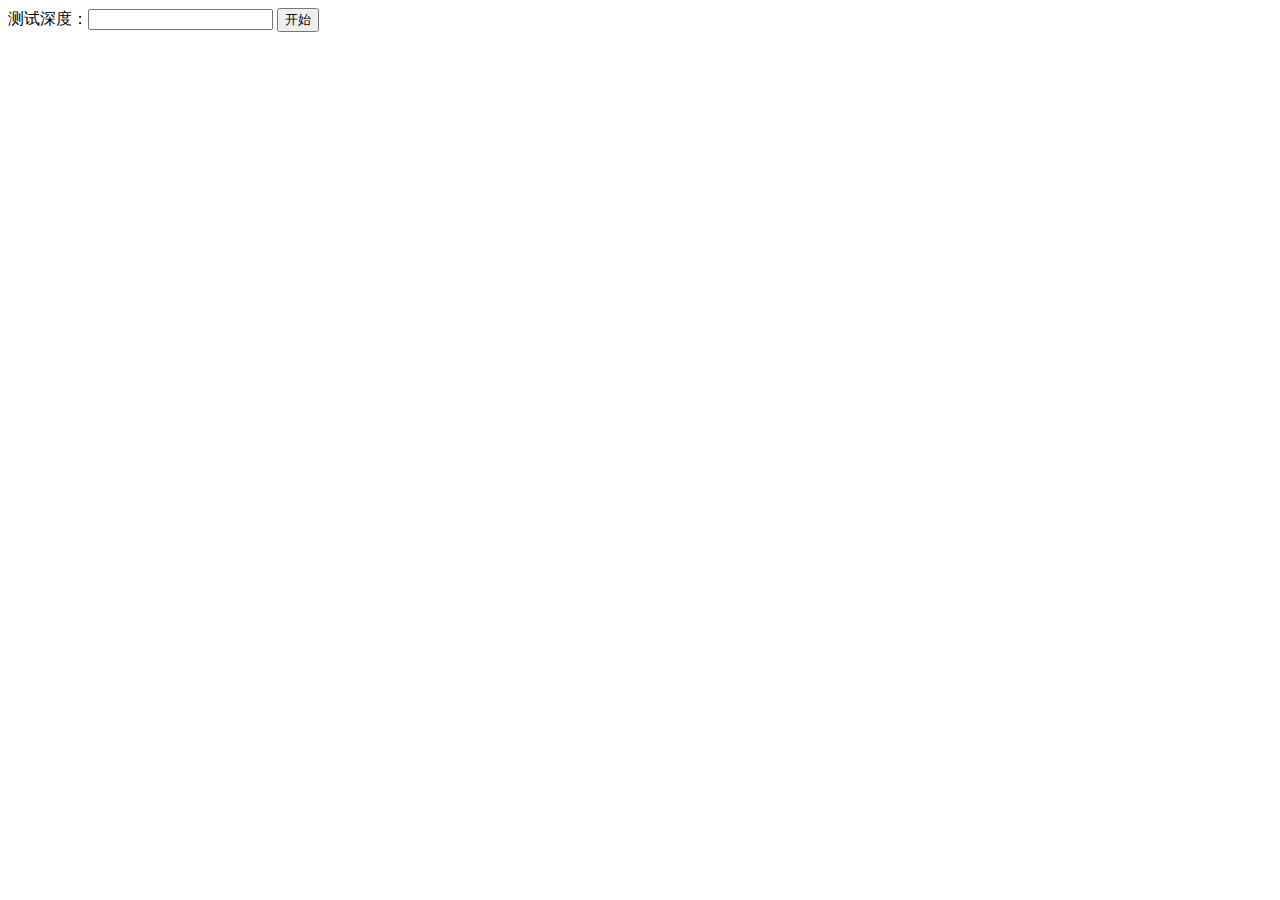
==== concat_test.html @ 28e49d24 "Create concat_test.html" ====
<!DOCTYPE html >
<html>
<head>
    <title>baselines - string - concat</title>
    <script src="../../libs/jquery-1.7.2.min.js" type="text/javascript"></script>
    <script type="text/javascript">
      ( function ( $ ) {
        var preData = ["测试字符串1","test string NO.2","testtesttest","sth. else","abcdefghijklmn"]
            , i = 0
            , buffer
            , str
            , stimer
            , etimer
            , delay1
            , delay2
            , delay3
            , rtext = ""
            , results = []
            , baseline_test = function (depth){
            		depth = depth || 50000;
            		window.console && console.log("开始测试 深度:",depth);
            		buffer = "";
    		        str = "";
    		        delay1 = 0;
    		        stimer = new Date();
    		        for(i=0;i<depth;++i){
    		            buffer += preData[0];
    		            buffer += preData[1];
    		            buffer += preData[2];
    		            buffer += preData[3];
    		            buffer += preData[4];
    		        }
    		        str = buffer;
    		        etimer = new Date();
    		        delay1 = etimer.getTime() - stimer.getTime();
    		        results.push({
    		            name : "直接+=",
    		            val : delay1
    		        });
    		        buffer = [];
    		        str = "";
    		        delay2 = 0;
    		        stimer = new Date();
    		        for(i=0;i<depth;++i){
    		            buffer.push(preData[0]);
    		            buffer.push(preData[1]);
    		            buffer.push(preData[2]);
    		            buffer.push(preData[3]);
    		            buffer.push(preData[4]);
    		        }
    		        str = buffer.join("");
    		        etimer = new Date();
    		        delay2 = etimer.getTime() - stimer.getTime();
    		        results.push({
    		            name : "Array Join",
    		            val : delay2
    		        });
    		        buffer = "";
    		        str = "";
    		        delay3 = 0;
    		        stimer = new Date();
    		        for(i=0;i<depth;++i){
    		            buffer.concat(buffer,preData[0]);
    		            buffer.concat(buffer,preData[1]);
    		            buffer.concat(buffer,preData[2]);
    		            buffer.concat(buffer,preData[3]);
    		            buffer.concat(buffer,preData[4]);
    		        }
    		        str = buffer;
    		        etimer = new Date();
    		        delay3 = etimer.getTime() - stimer.getTime();
    		        results.push({
    		            name : "String concat",
    		            val : delay3
    		        });
    		        rtext = "<br/>完成基线测试 深度为";
    		        rtext += depth;
    		        rtext += "轮<br/>";
    		        for(i=0;i<results.length;++i){
    		            rtext += "基线项目 ";
    		            rtext += results[i]["name"];
    		            rtext += " : ";
    		            rtext += results[i]["val"];
    		            rtext += " (秒) <br/>";
    		        }
    		        $("#results").html(rtext);
    		        window.console && console.log("结束");
            };
        $(function () {
            $("button").eq(0).click(function (){
           		var num = (+$("input[type='text']").eq(0).val());
           		if(isNaN(num)) {
           			num = 50000;
           		}
           		baseline_test(num);
           	});
        });
    } ) ( window.jQuery );
    </script>
</head>
<body>
<div>
测试深度：<input type="text" />
<button>开始</button>	
</div>
<div id="results"></div>
</body>
</html>
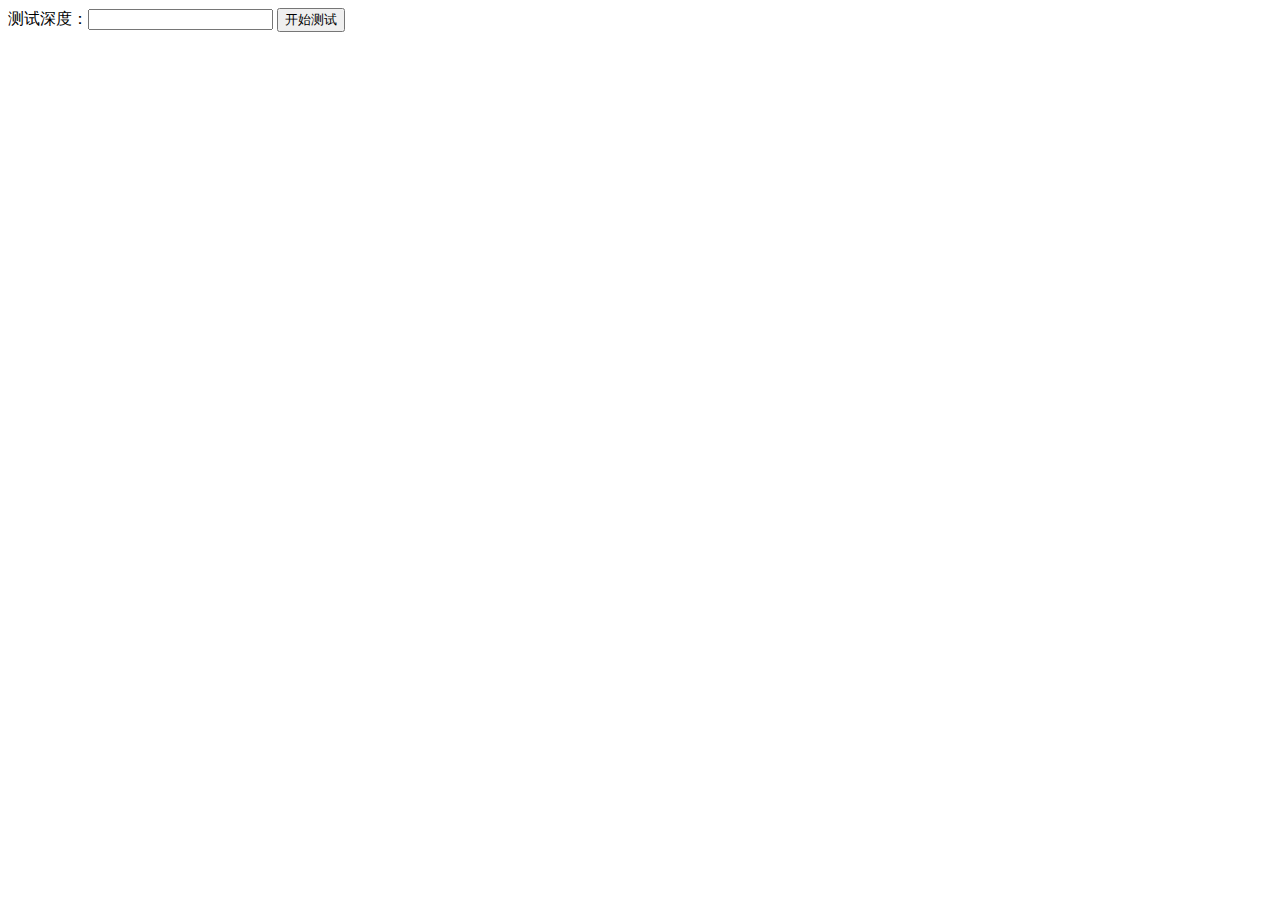
==== commit 9ac4ce99: "Update concat_test.html" ====
--- a/concat_test.html
+++ b/concat_test.html
@@ -2,9 +2,9 @@
 <html>
 <head>
     <title>baselines - string - concat</title>
-    <script src="../../libs/jquery-1.7.2.min.js" type="text/javascript"></script>
+    <script src="jquery.js" type="text/javascript"></script>
     <script type="text/javascript">
-      ( function ( $ ) {
+      ( function ( window, $ ) {
         var preData = ["测试字符串1","test string NO.2","testtesttest","sth. else","abcdefghijklmn"]
             , i = 0
             , buffer
@@ -15,8 +15,8 @@
             , delay2
             , delay3
             , rtext = ""
-            , results = []
-            , baseline_test = function (depth){
+            , results = [];
+            window.baseline_test = function (depth){
             		depth = depth || 50000;
             		window.console && console.log("开始测试 深度:",depth);
             		buffer = "";
@@ -86,22 +86,22 @@
     		        $("#results").html(rtext);
     		        window.console && console.log("结束");
             };
-        $(function () {
+    } ) ( window, window.jQuery );
+    $(function () {
             $("button").eq(0).click(function (){
            		var num = (+$("input[type='text']").eq(0).val());
            		if(isNaN(num)) {
            			num = 50000;
            		}
-           		baseline_test(num);
+           		window.baseline_test(num);
            	});
-        });
-    } ) ( window.jQuery );
+    });
     </script>
 </head>
 <body>
 <div>
 测试深度：<input type="text" />
-<button>开始</button>	
+<button>开始测试</button>	
 </div>
 <div id="results"></div>
 </body>
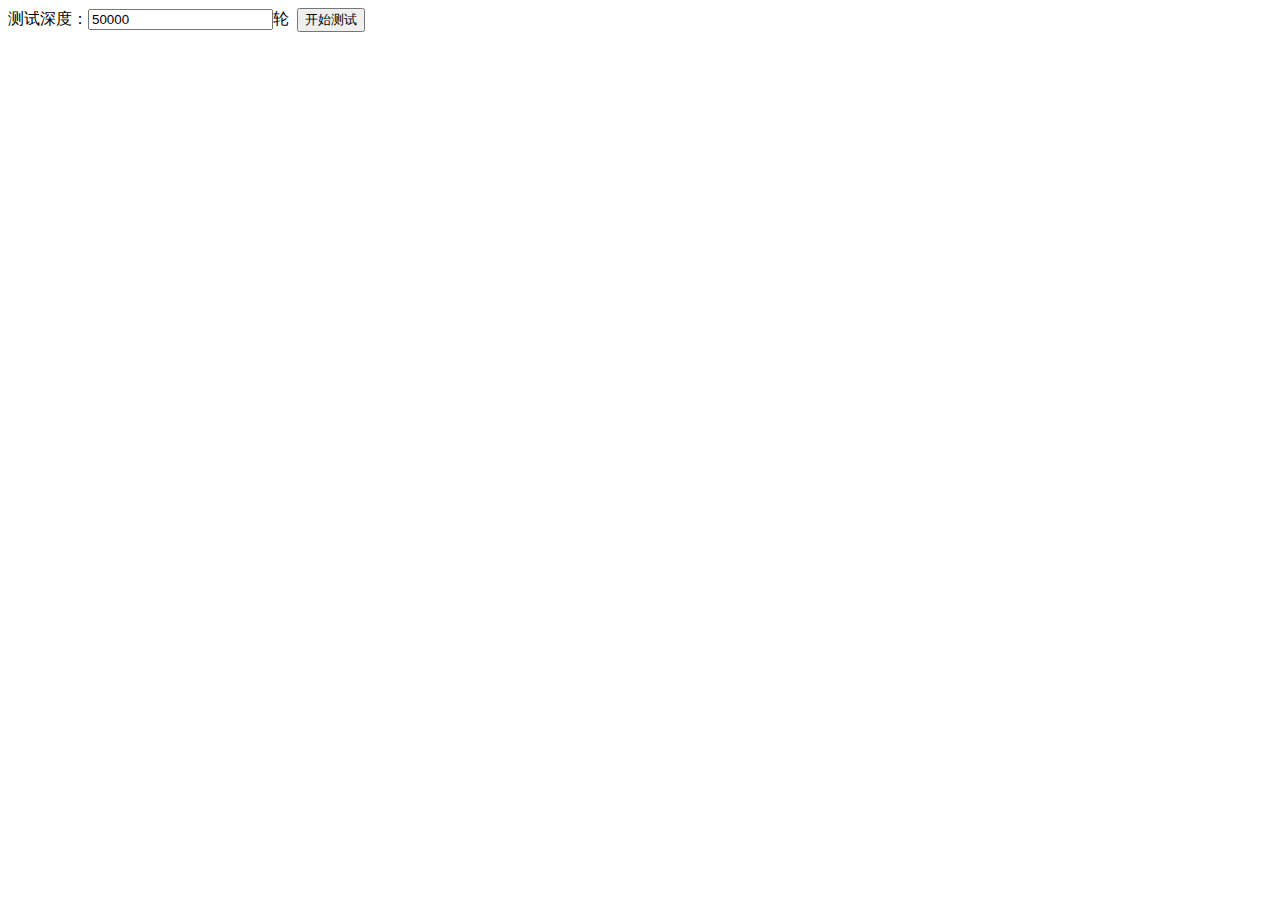
==== commit 51b8870c: "Update concat_test.html" ====
--- a/concat_test.html
+++ b/concat_test.html
@@ -100,7 +100,7 @@
 </head>
 <body>
 <div>
-测试深度：<input type="text" />
+测试深度：<input type="text" value="50000"/>轮&nbsp;
 <button>开始测试</button>	
 </div>
 <div id="results"></div>
